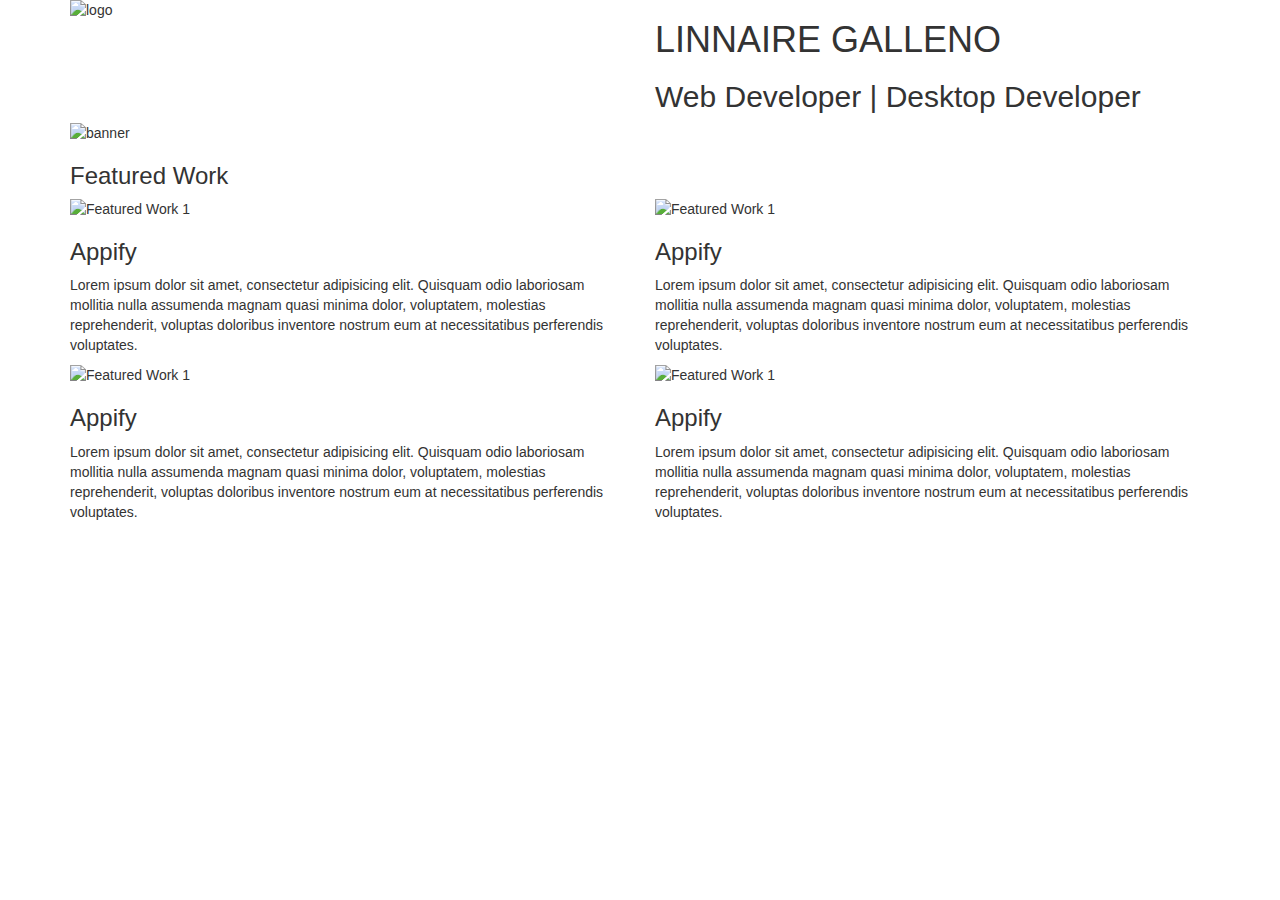
==== index.html @ c47533a7 "Bootstrap Tutorial" ====
<!DOCTYPE html>
<html lang="en">
<head>
	<meta charset="utf-8">
	<title>Udacity | Framework</title>
	<link rel="stylesheet" href="css/bootstrap.min.css">
</head>
<body>
	<div class="container">
	
		<div class="row">
			<div class="col-md-6">
				<img class="img-responsive" src="http://placehold.it/120x120" alt="logo">
			</div>
			<div class="col-md-6">
				<h1>LINNAIRE GALLENO</h1>
				<h2>Web Developer | Desktop Developer</h2>
			</div>
		</div>

		<div class="row">
			<div class="col-md-12">
				<img class="img-responsive" src="http://placehold.it/1140x400" alt="banner">
			</div>
		</div>

		<div class="row">
			<div class="col-md-12">
				<h3>Featured Work</h3>
			</div>
		</div>

		<div class="row">
			<div class="col-md-6">
				<img class="img-responsive" src="http://placehold.it/555x300" alt="Featured Work 1">
				<h3>Appify</h3>
				<p>
					Lorem ipsum dolor sit amet, consectetur adipisicing elit. Quisquam odio laboriosam mollitia nulla assumenda magnam quasi minima dolor, voluptatem, molestias reprehenderit, voluptas doloribus inventore nostrum eum at necessitatibus perferendis voluptates.
				</p>
			</div>
			<div class="col-md-6">
				<img class="img-responsive" src="http://placehold.it/555x300" alt="Featured Work 1">
				<h3>Appify</h3>
				<p>
					Lorem ipsum dolor sit amet, consectetur adipisicing elit. Quisquam odio laboriosam mollitia nulla assumenda magnam quasi minima dolor, voluptatem, molestias reprehenderit, voluptas doloribus inventore nostrum eum at necessitatibus perferendis voluptates.
				</p>
			</div>
		</div>

		<div class="row">
			<div class="col-md-6">
				<img class="img-responsive" src="http://placehold.it/555x300" alt="Featured Work 1">
				<h3>Appify</h3>
				<p>
					Lorem ipsum dolor sit amet, consectetur adipisicing elit. Quisquam odio laboriosam mollitia nulla assumenda magnam quasi minima dolor, voluptatem, molestias reprehenderit, voluptas doloribus inventore nostrum eum at necessitatibus perferendis voluptates.
				</p>
			</div>
			<div class="col-md-6">
				<img class="img-responsive" src="http://placehold.it/555x300" alt="Featured Work 1">
				<h3>Appify</h3>
				<p>
					Lorem ipsum dolor sit amet, consectetur adipisicing elit. Quisquam odio laboriosam mollitia nulla assumenda magnam quasi minima dolor, voluptatem, molestias reprehenderit, voluptas doloribus inventore nostrum eum at necessitatibus perferendis voluptates.
				</p>
			</div>
		</div>

	</div>
</body>
</html>
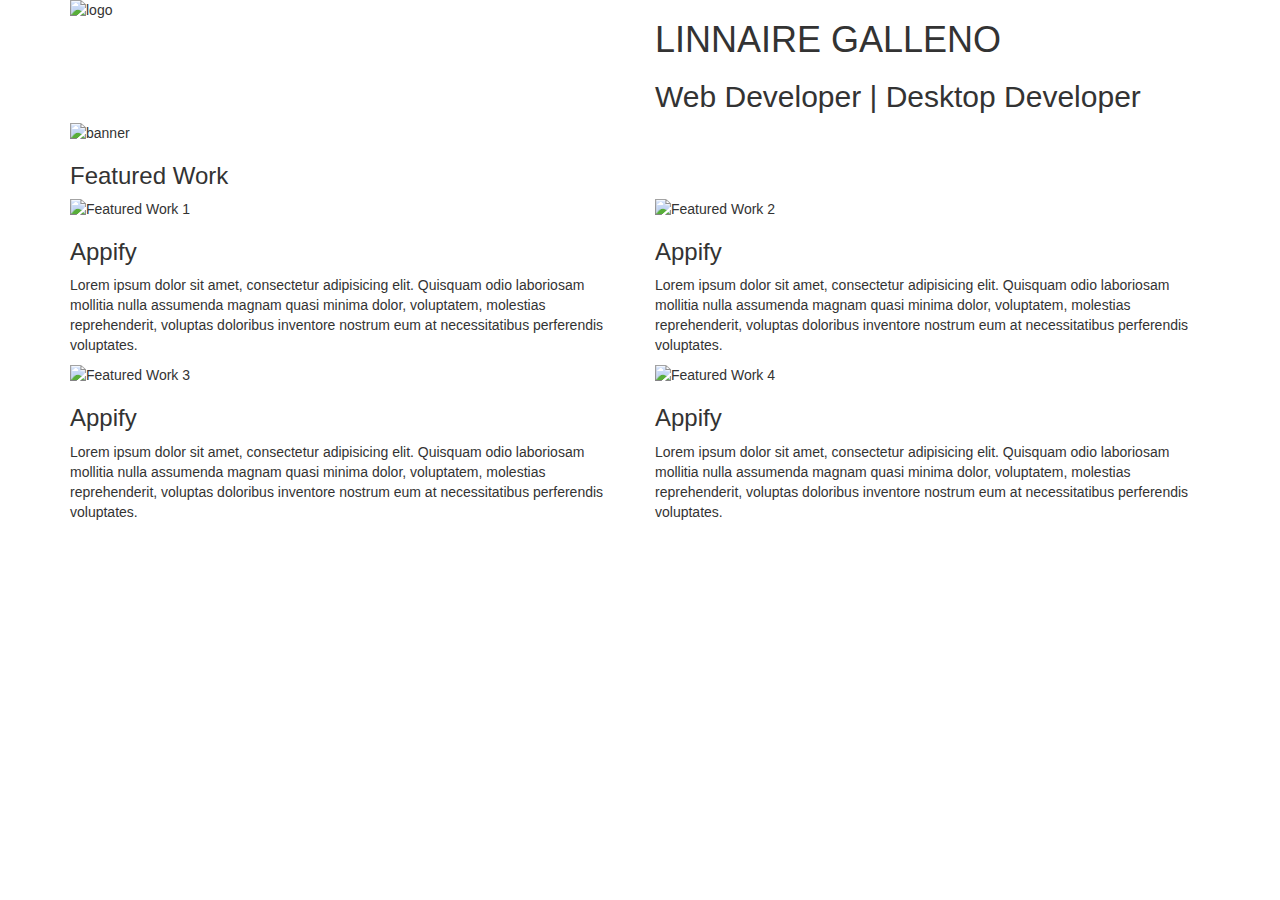
==== commit 8f306883: "Modified Description" ====
--- a/index.html
+++ b/index.html
@@ -39,7 +39,7 @@
 				</p>
 			</div>
 			<div class="col-md-6">
-				<img class="img-responsive" src="http://placehold.it/555x300" alt="Featured Work 1">
+				<img class="img-responsive" src="http://placehold.it/555x300" alt="Featured Work 2">
 				<h3>Appify</h3>
 				<p>
 					Lorem ipsum dolor sit amet, consectetur adipisicing elit. Quisquam odio laboriosam mollitia nulla assumenda magnam quasi minima dolor, voluptatem, molestias reprehenderit, voluptas doloribus inventore nostrum eum at necessitatibus perferendis voluptates.
@@ -49,14 +49,14 @@
 
 		<div class="row">
 			<div class="col-md-6">
-				<img class="img-responsive" src="http://placehold.it/555x300" alt="Featured Work 1">
+				<img class="img-responsive" src="http://placehold.it/555x300" alt="Featured Work 3">
 				<h3>Appify</h3>
 				<p>
 					Lorem ipsum dolor sit amet, consectetur adipisicing elit. Quisquam odio laboriosam mollitia nulla assumenda magnam quasi minima dolor, voluptatem, molestias reprehenderit, voluptas doloribus inventore nostrum eum at necessitatibus perferendis voluptates.
 				</p>
 			</div>
 			<div class="col-md-6">
-				<img class="img-responsive" src="http://placehold.it/555x300" alt="Featured Work 1">
+				<img class="img-responsive" src="http://placehold.it/555x300" alt="Featured Work 4">
 				<h3>Appify</h3>
 				<p>
 					Lorem ipsum dolor sit amet, consectetur adipisicing elit. Quisquam odio laboriosam mollitia nulla assumenda magnam quasi minima dolor, voluptatem, molestias reprehenderit, voluptas doloribus inventore nostrum eum at necessitatibus perferendis voluptates.
